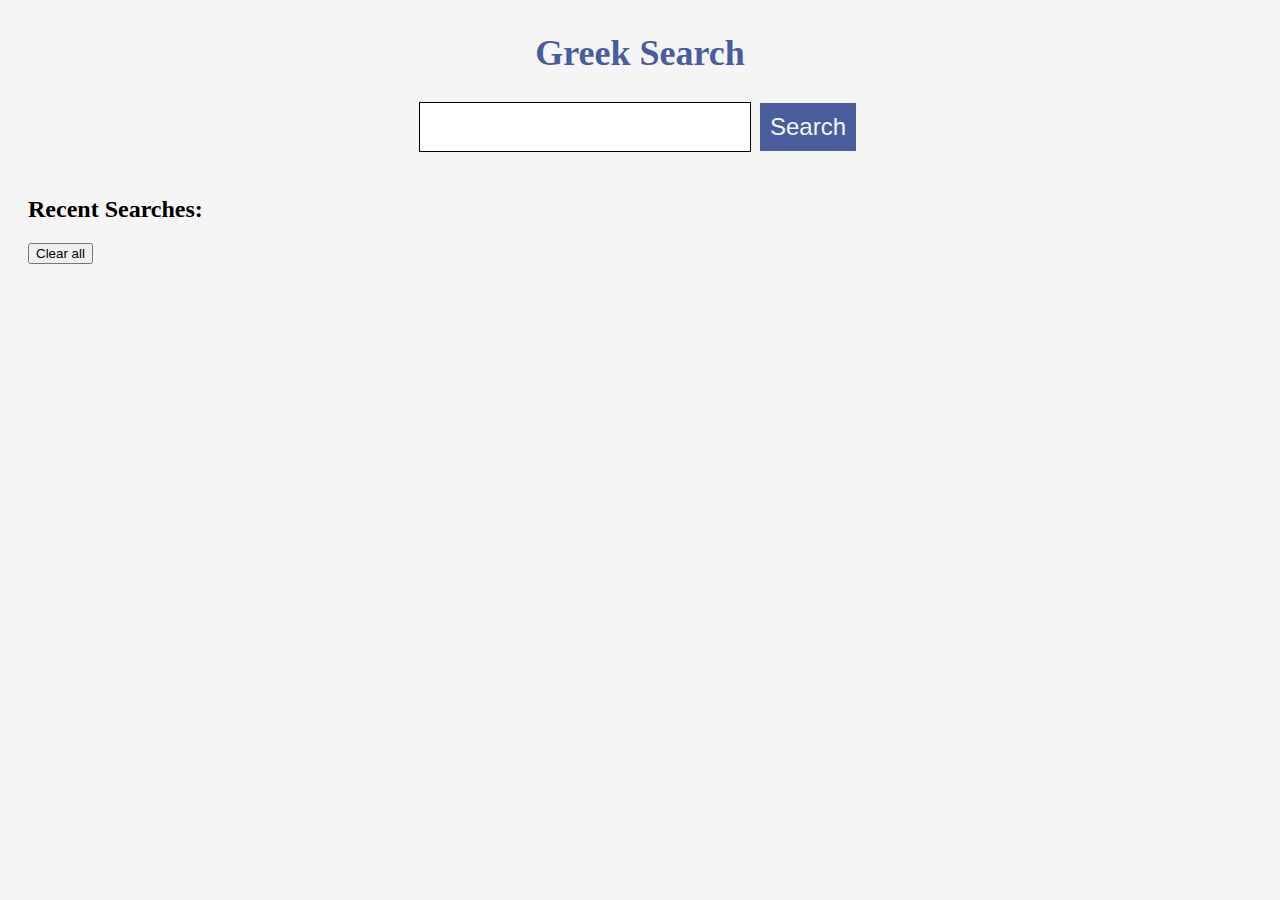
==== Greek.html @ 0d8a714b "Initial Commit" ====
<!DOCTYPE HTML>

<html>

<head>
    <link rel="icon"
        href="[data-uri]" />
    <title>Greek Search</title>
</head>
<style>
    :root {
        /* --primary: rgb(65, 118, 65); */
        --primary: rgb(73, 93, 158);
        --secondary: rgb(245, 245, 245);
    }

    body {
        background: var(--secondary);
    }

    h1 {
        color: var(--primary);
        font-size: 36px;
    }

    .recent-container {
        padding: 20px;
    }

    li {
        margin: 5px;
        padding: 5px;
    }
    li > button {
        background: none;
        border: none;
        margin: 10px;
        cursor: pointer;
    }

    .search-container {
        display: flex;
        align-items: center;
        flex-direction: column;
    }

    form {
        display: flex;
    }

    .input-container {
        display: flex;
        flex-direction: column;
    }

    .input-container::after {
        width: 0%;
        height: 2px;
        background: var(--primary);
        transition: 300ms;
        content: "";
    }

    .input-container:hover::after,
    .input-container.conplete::after {
        width: 100%;
    }

    input, button.submit {
        font-size: 24px;
    }

    input[type="text"] {
        display: border-box;
        padding: 10px;
        border: none;
        outline: none;
        border: solid 1px;
    }

    input[type="text"]:focus {
        border: solid 2px var(--primary);
    }

    input[type="submit"], button.submit {
        padding: 10px;
        border: none;
        background-color: var(--primary);
        color: var(--secondary);
        cursor: pointer;
        margin: 5px;
    }

    input[type="submit"]:hover, button.submit:hover {
        filter: brightness(90%);
    }

    @media (max-width: 700px) {
        input {
            font-size: 18px;
        }

        form {
            flex-direction: column;
        }
    }
</style>

<body>
    <div class="search-container">
        <h1>
            Greek Search
        </h1>
        <!-- <form name="searchbox" class="searchbox" action="https://en.wiktionary.org/wiki/Special:Search" target="_blank">
            <input id="search-input" class="" name="search" type="text" autocomplete="off">
            <input type="submit" name="go" class="" value="Try exact match" onclick="logSearch(event)">
            <input type="submit" name="fulltext" class="" value="Full text search" onclick="logSearch(event)">
            <input type="button" name="test" class="" value="test text search" onclick="logSearch(event)">
        </form> -->
        <div search autocomplete="off"> 
            <input type="text" id="searchTerm" autocomplete="off" name="searchTerm"/>
            <button class="submit" onclick="Search(event)"> 
                Search
            </button>       
        </div>
    </div>
    

    <div class="recent-container" tyle="text-align:left;">
        <h2>Recent Searches:</h2>
        <ol id="history">
        </ol>
        <button onclick="clearAllHistory()">Clear all</button>
    </div>
</body>


<script>

    function Search(e){        

        var start="https://en.wiktionary.org/wiki/";
        var end="#AcientGreek";
        var searchTerm = document.getElementById("searchTerm").value;

        var link=start.concat(searchTerm, end);
        

        console.log(e, link);

        logSearch(e, link);

        window.open(link, '_blank');

    }

    class History {
        constructor(inputValue, urlValue) {
            this.input = inputValue;
            this.url = urlValue;
        }
    }

    function logSearch(e, link) {
        // Old code to use wiktionary form
        // let url = e.target.parentNode.action;
        // let type = e.target;
        // let input = document.getElementById("search-input").value;
        // console.log(url, type, input);
        // url = url + "?search=" + input + "&" + type.name + "=" + type.value.replace(/\s/g, '+') ;

        let url = link;
        let input = e.target.previousElementSibling.value;

        console.log(url);

        let history = JSON.parse(localStorage.getItem("searchHistory"));

        let repeat = false;

        // First one
        if (!history) { history = [new History(input, url)]; }

        else {
            // check if it's a repeat
            for (const record of history) {
                if (record.input == input) { repeat = true; break }
            }
            // It it's not, add it to the list
            if (!repeat) { history.push(new History(input, url)); }

            // Otherwise move it to the top
            else { 
                let index = history.length - history.findIndex(x => x.input == input) - 1;
                history = clearHistoryByIndex(index);
                history.push(new History(input, url));
            }
        }

        if (history.length > 10) { history.shift(); }

        localStorage.setItem("searchHistory", JSON.stringify(history));

        showHistory();
    }

    function showHistory() {
        let list = document.getElementById("history");
        let listDisplay = "";

        let records = JSON.parse(localStorage.getItem("searchHistory")) ? JSON.parse(localStorage.getItem("searchHistory")).reverse() : [];
        let l = records.length;

        for (let i = 0; i < l; i++) {
            let record = records[i];
            listDisplay += "<li><a target='_blank' href='" + record.url + "'>" + record.input + "</a><button id='Clear:" + i + "' value='" + i +
                "' onclick='clearHistoryByEvent(event)'>X</button></li>";
        }

        list.innerHTML = listDisplay;
    }

    function clearHistoryByEvent(e) {
        let index = e.target.value;

        clearHistoryByIndex(index);
    }

    function clearHistoryByIndex(index) {
        index = index.toString();
        let history = JSON.parse(localStorage.getItem("searchHistory"));
        let target = document.getElementById("Clear:" + index);

        history.splice(history.length - index - 1, 1);

        localStorage.setItem("searchHistory", JSON.stringify(history));

        target.parentNode.style.display = 'none'; 
        
        return history;
    }

    function clearAllHistory() {
        localStorage.removeItem("searchHistory");
        for (const listItem of document.getElementById("history").childNodes) {
            listItem.style.display = 'none';
        }
    }

    (screenload = () => {showHistory()})();




</script>



</html>
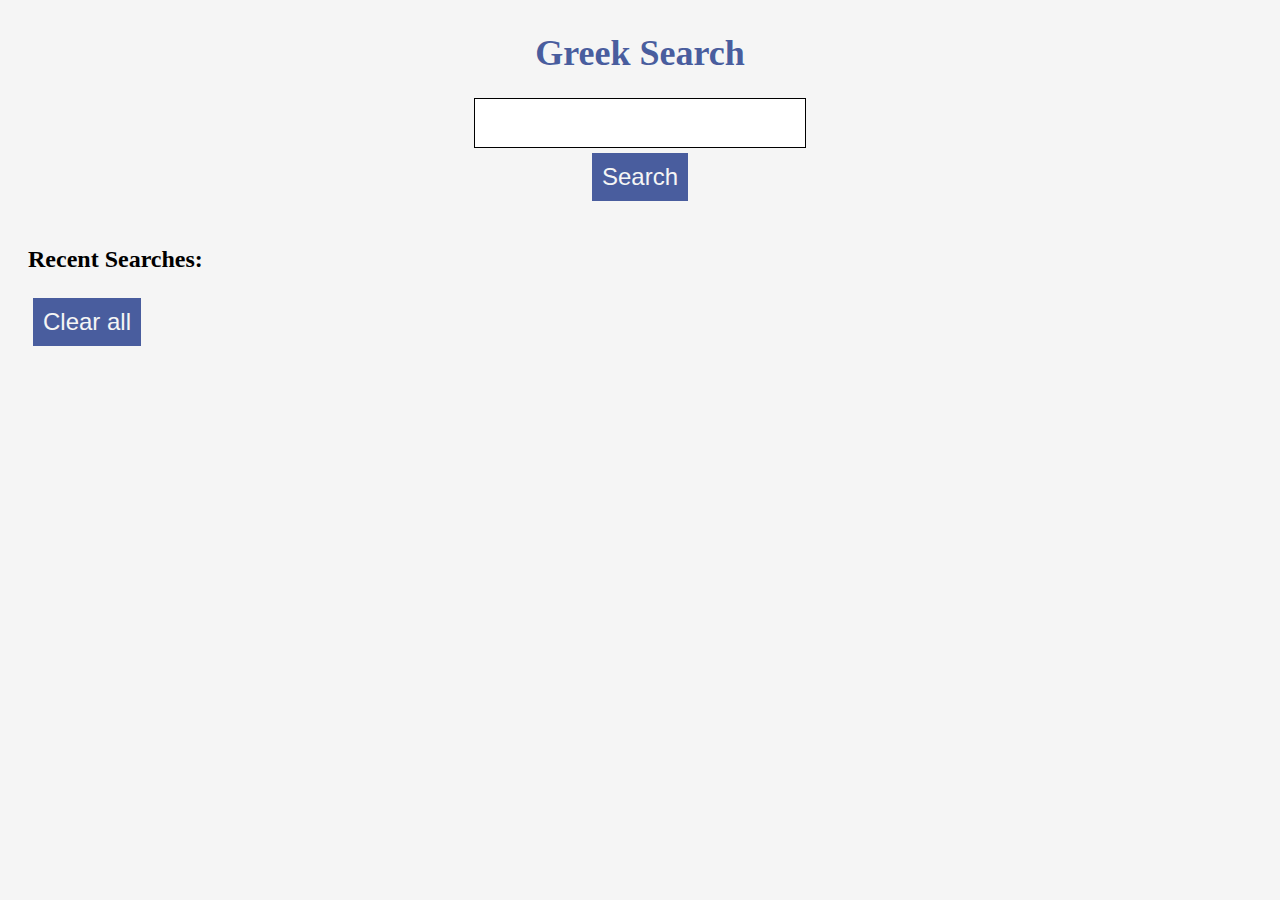
==== commit 648a980e: "Inital Commit" ====
--- a/Greek.html
+++ b/Greek.html
@@ -2,107 +2,19 @@
 
 <html>
 
-<head>
+<head>    
     <link rel="icon"
         href="[data-uri]" />
     <title>Greek Search</title>
+    <meta name="viewport" 
+          content="width=device-width, initial-scale=1">
+    <link rel="stylesheet" href="./style.css">
+    <script src="./search.js"></script>
 </head>
 <style>
     :root {
-        /* --primary: rgb(65, 118, 65); */
         --primary: rgb(73, 93, 158);
         --secondary: rgb(245, 245, 245);
-    }
-
-    body {
-        background: var(--secondary);
-    }
-
-    h1 {
-        color: var(--primary);
-        font-size: 36px;
-    }
-
-    .recent-container {
-        padding: 20px;
-    }
-
-    li {
-        margin: 5px;
-        padding: 5px;
-    }
-    li > button {
-        background: none;
-        border: none;
-        margin: 10px;
-        cursor: pointer;
-    }
-
-    .search-container {
-        display: flex;
-        align-items: center;
-        flex-direction: column;
-    }
-
-    form {
-        display: flex;
-    }
-
-    .input-container {
-        display: flex;
-        flex-direction: column;
-    }
-
-    .input-container::after {
-        width: 0%;
-        height: 2px;
-        background: var(--primary);
-        transition: 300ms;
-        content: "";
-    }
-
-    .input-container:hover::after,
-    .input-container.conplete::after {
-        width: 100%;
-    }
-
-    input, button.submit {
-        font-size: 24px;
-    }
-
-    input[type="text"] {
-        display: border-box;
-        padding: 10px;
-        border: none;
-        outline: none;
-        border: solid 1px;
-    }
-
-    input[type="text"]:focus {
-        border: solid 2px var(--primary);
-    }
-
-    input[type="submit"], button.submit {
-        padding: 10px;
-        border: none;
-        background-color: var(--primary);
-        color: var(--secondary);
-        cursor: pointer;
-        margin: 5px;
-    }
-
-    input[type="submit"]:hover, button.submit:hover {
-        filter: brightness(90%);
-    }
-
-    @media (max-width: 700px) {
-        input {
-            font-size: 18px;
-        }
-
-        form {
-            flex-direction: column;
-        }
     }
 </style>
 
@@ -117,12 +29,10 @@
             <input type="submit" name="fulltext" class="" value="Full text search" onclick="logSearch(event)">
             <input type="button" name="test" class="" value="test text search" onclick="logSearch(event)">
         </form> -->
-        <div search autocomplete="off"> 
-            <input type="text" id="searchTerm" autocomplete="off" name="searchTerm"/>
-            <button class="submit" onclick="Search(event)"> 
-                Search
-            </button>       
-        </div>
+        <input type="text" id="searchTerm" autocomplete="off" name="searchTerm"/>
+        <button class="submit" onclick="Search(event, 'Ancient_Greek')"> 
+            Search
+        </button>       
     </div>
     
 
@@ -130,130 +40,14 @@
         <h2>Recent Searches:</h2>
         <ol id="history">
         </ol>
-        <button onclick="clearAllHistory()">Clear all</button>
+        <button onclick="clearAllHistory('Ancient_Greek')" class="submit">Clear all</button>
     </div>
 </body>
 
 
+
 <script>
-
-    function Search(e){        
-
-        var start="https://en.wiktionary.org/wiki/";
-        var end="#AcientGreek";
-        var searchTerm = document.getElementById("searchTerm").value;
-
-        var link=start.concat(searchTerm, end);
-        
-
-        console.log(e, link);
-
-        logSearch(e, link);
-
-        window.open(link, '_blank');
-
-    }
-
-    class History {
-        constructor(inputValue, urlValue) {
-            this.input = inputValue;
-            this.url = urlValue;
-        }
-    }
-
-    function logSearch(e, link) {
-        // Old code to use wiktionary form
-        // let url = e.target.parentNode.action;
-        // let type = e.target;
-        // let input = document.getElementById("search-input").value;
-        // console.log(url, type, input);
-        // url = url + "?search=" + input + "&" + type.name + "=" + type.value.replace(/\s/g, '+') ;
-
-        let url = link;
-        let input = e.target.previousElementSibling.value;
-
-        console.log(url);
-
-        let history = JSON.parse(localStorage.getItem("searchHistory"));
-
-        let repeat = false;
-
-        // First one
-        if (!history) { history = [new History(input, url)]; }
-
-        else {
-            // check if it's a repeat
-            for (const record of history) {
-                if (record.input == input) { repeat = true; break }
-            }
-            // It it's not, add it to the list
-            if (!repeat) { history.push(new History(input, url)); }
-
-            // Otherwise move it to the top
-            else { 
-                let index = history.length - history.findIndex(x => x.input == input) - 1;
-                history = clearHistoryByIndex(index);
-                history.push(new History(input, url));
-            }
-        }
-
-        if (history.length > 10) { history.shift(); }
-
-        localStorage.setItem("searchHistory", JSON.stringify(history));
-
-        showHistory();
-    }
-
-    function showHistory() {
-        let list = document.getElementById("history");
-        let listDisplay = "";
-
-        let records = JSON.parse(localStorage.getItem("searchHistory")) ? JSON.parse(localStorage.getItem("searchHistory")).reverse() : [];
-        let l = records.length;
-
-        for (let i = 0; i < l; i++) {
-            let record = records[i];
-            listDisplay += "<li><a target='_blank' href='" + record.url + "'>" + record.input + "</a><button id='Clear:" + i + "' value='" + i +
-                "' onclick='clearHistoryByEvent(event)'>X</button></li>";
-        }
-
-        list.innerHTML = listDisplay;
-    }
-
-    function clearHistoryByEvent(e) {
-        let index = e.target.value;
-
-        clearHistoryByIndex(index);
-    }
-
-    function clearHistoryByIndex(index) {
-        index = index.toString();
-        let history = JSON.parse(localStorage.getItem("searchHistory"));
-        let target = document.getElementById("Clear:" + index);
-
-        history.splice(history.length - index - 1, 1);
-
-        localStorage.setItem("searchHistory", JSON.stringify(history));
-
-        target.parentNode.style.display = 'none'; 
-        
-        return history;
-    }
-
-    function clearAllHistory() {
-        localStorage.removeItem("searchHistory");
-        for (const listItem of document.getElementById("history").childNodes) {
-            listItem.style.display = 'none';
-        }
-    }
-
-    (screenload = () => {showHistory()})();
-
-
-
-
+    (screenload = () => { showHistory('Ancient_Greek') })();
 </script>
 
-
-
 </html>--- a/style.css
+++ b/style.css
@@ -0,0 +1,108 @@
+:root {
+    /* --primary: rgb(65, 118, 65); */
+    --primary: rgb(158, 73, 73);
+    /* --primary: rgb(73, 93, 158); */
+    --secondary: rgb(245, 245, 245);
+}
+
+body {
+    background: var(--secondary);
+}
+
+h1 {
+    color: var(--primary);
+    font-size: 36px;
+}
+
+.recent-container {
+    padding: 20px;
+}
+
+li {
+    margin: 5px;
+    padding: 5px;
+}
+
+li>button {
+    background: none;
+    border: none;
+    margin: 10px;
+    cursor: pointer;
+}
+
+.search-container {
+    display: flex;
+    align-items: center;
+    flex-direction: column;
+    justify-content: center;
+}
+
+form {
+    display: flex;
+}
+
+.input-container {
+    display: flex;
+    flex-direction: column;
+}
+
+.input-container::after {
+    width: 0%;
+    height: 2px;
+    background: var(--primary);
+    transition: 300ms;
+    content: "";
+}
+
+.input-container:hover::after,
+.input-container.conplete::after {
+    width: 100%;
+}
+
+input,
+button.submit {
+    font-size: 24px;
+}
+
+input[type="text"] {
+    display: border-box;
+    padding: 10px;
+    border: none;
+    outline: none;
+    border: solid 1px;
+}
+
+input[type="text"]:focus {
+    border: solid 2px var(--primary);
+}
+
+input[type="submit"],
+button.submit {
+    padding: 10px;
+    border: none;
+    background-color: var(--primary);
+    color: var(--secondary);
+    cursor: pointer;
+    margin: 5px;
+}
+
+input[type="submit"]:hover,
+button.submit:hover {
+    filter: brightness(90%);
+}
+
+#switch-language {
+    position: absolute;
+    top: 5px;
+    right: 5px;
+}
+
+@media (max-width: 700px) {
+    input {
+        font-size: 18px;
+    }
+
+    form {
+        flex-direction: column;
+    }
+}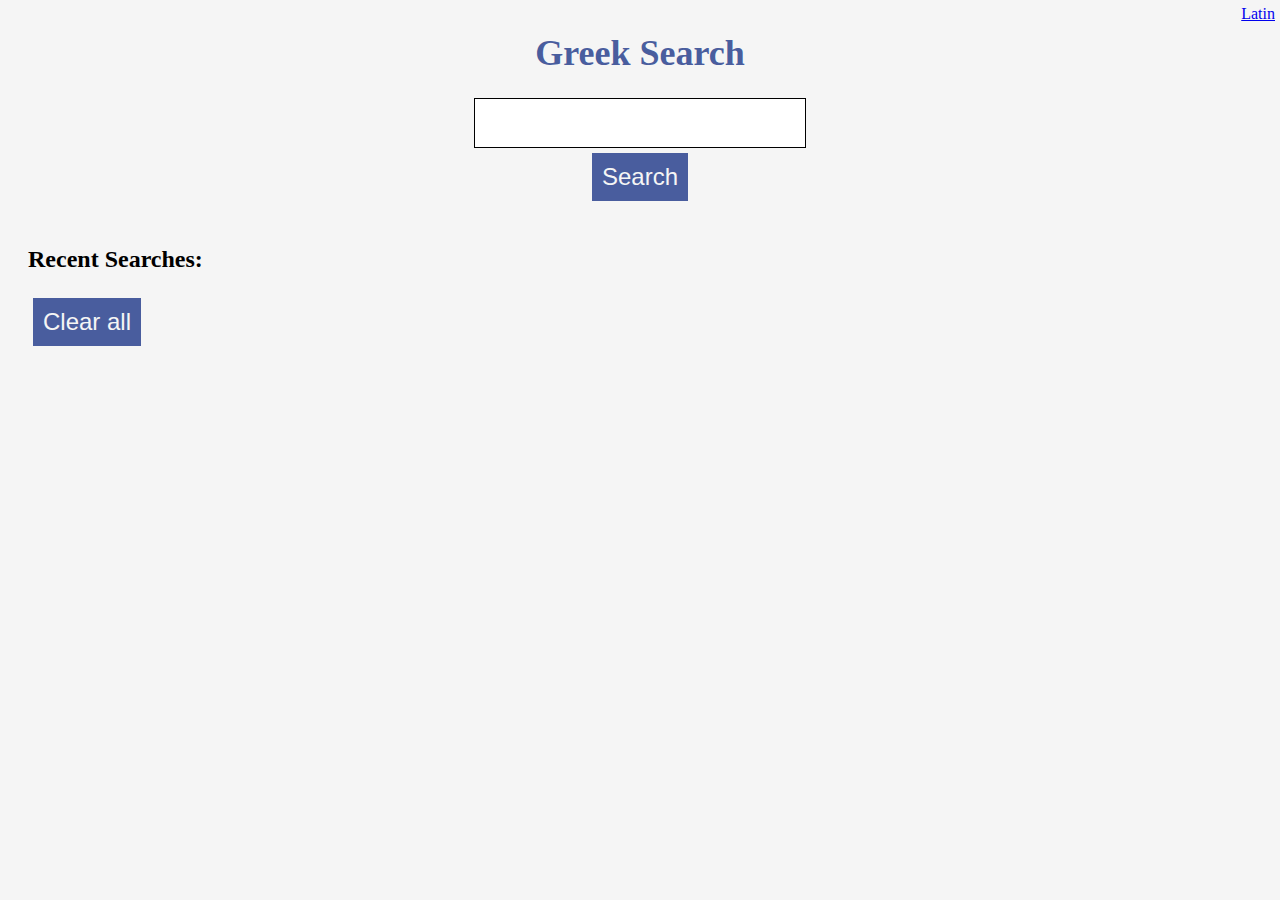
==== commit 637054c9: "Adding link between pages" ====
--- a/Greek.html
+++ b/Greek.html
@@ -19,6 +19,7 @@
 </style>
 
 <body>
+    <a href="./Latin.html" id="switch-language">Latin</a>
     <div class="search-container">
         <h1>
             Greek Search
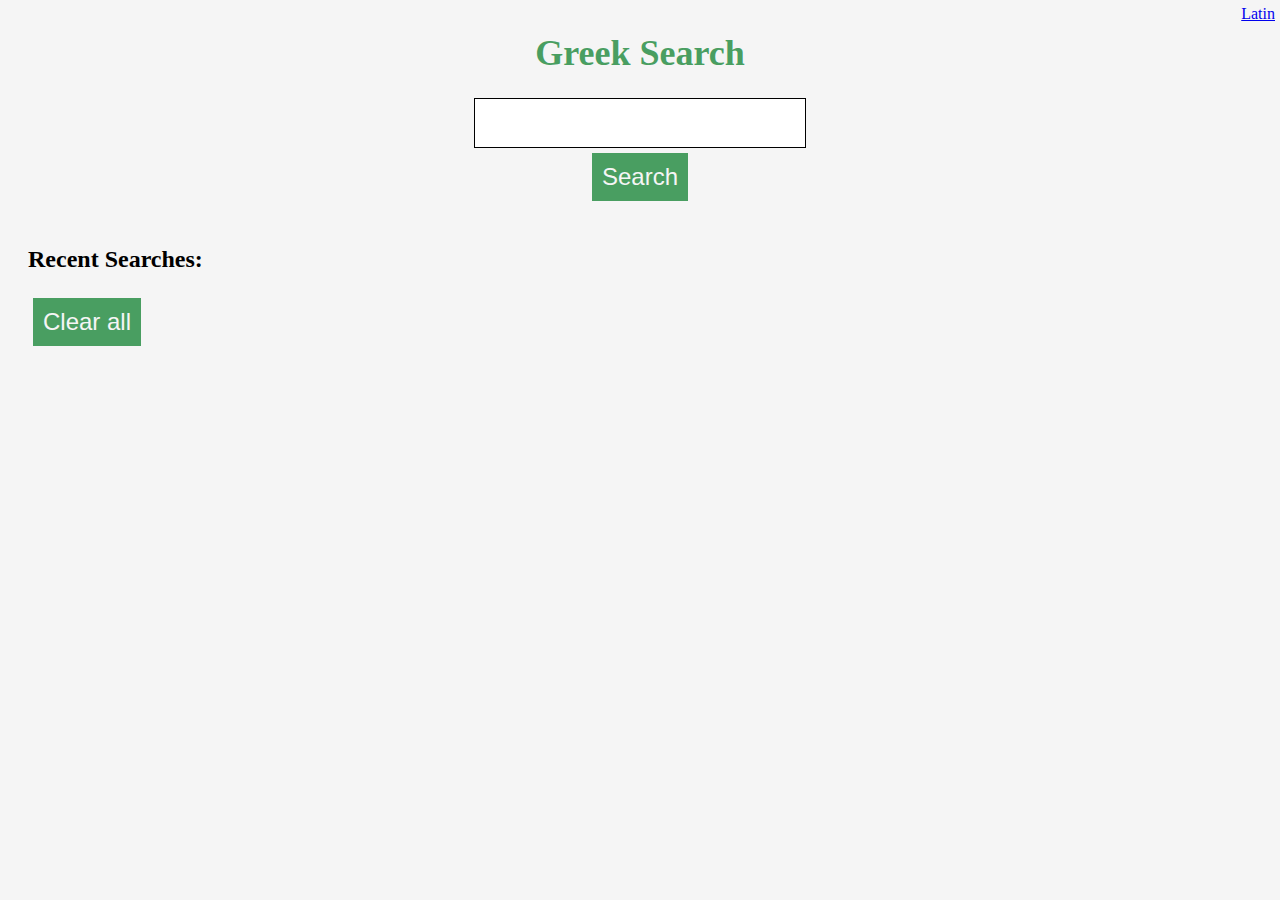
==== commit fa742f6e: "Allowing submit with enter key" ====
--- a/Greek.html
+++ b/Greek.html
@@ -13,7 +13,7 @@
 </head>
 <style>
     :root {
-        --primary: rgb(73, 93, 158);
+        --primary: rgb(73, 158, 97);
         --secondary: rgb(245, 245, 245);
     }
 </style>
@@ -31,7 +31,7 @@
             <input type="button" name="test" class="" value="test text search" onclick="logSearch(event)">
         </form> -->
         <input type="text" id="searchTerm" autocomplete="off" name="searchTerm"/>
-        <button class="submit" onclick="Search(event, 'Ancient_Greek')"> 
+        <button id="submit" class="submit" onclick="Search(event, 'Ancient_Greek')"> 
             Search
         </button>       
     </div>
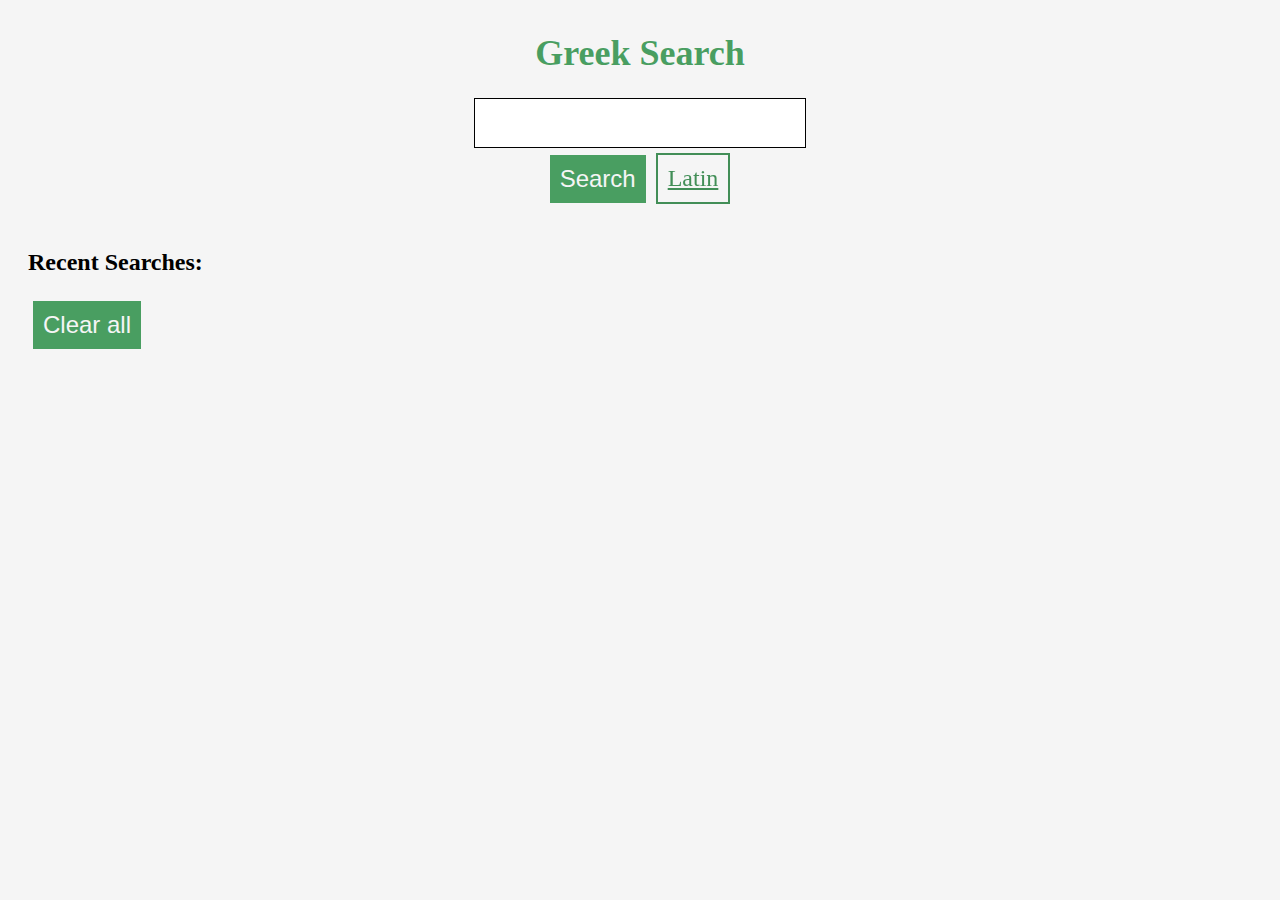
==== commit c31f761f: "Moving Language toggle to be next to search to make it easier to switch on mobile devices" ====
--- a/Greek.html
+++ b/Greek.html
@@ -19,7 +19,6 @@
 </style>
 
 <body>
-    <a href="./Latin.html" id="switch-language">Latin</a>
     <div class="search-container">
         <h1>
             Greek Search
@@ -30,10 +29,14 @@
             <input type="submit" name="fulltext" class="" value="Full text search" onclick="logSearch(event)">
             <input type="button" name="test" class="" value="test text search" onclick="logSearch(event)">
         </form> -->
+        
         <input type="text" id="searchTerm" autocomplete="off" name="searchTerm"/>
-        <button id="submit" class="submit" onclick="Search(event, 'Ancient_Greek')"> 
-            Search
-        </button>       
+        <div class="button-container">
+            <button id="submit" class="submit" onclick="Search(event, 'Ancient_Greek')"> 
+                Search
+            </button>  
+            <a class="submit secondary" href="./Latin.html" id="switch-language">Latin</a>
+        </div>     
     </div>
     
 
--- a/style.css
+++ b/style.css
@@ -41,6 +41,12 @@
     display: flex;
 }
 
+.button-container {
+    display: flex;
+    align-items: center;
+    justify-content: center;
+}
+
 .input-container {
     display: flex;
     flex-direction: column;
@@ -60,6 +66,7 @@
 }
 
 input,
+a.submit,
 button.submit {
     font-size: 24px;
 }
@@ -77,6 +84,7 @@
 }
 
 input[type="submit"],
+a.submit,
 button.submit {
     padding: 10px;
     border: none;
@@ -87,14 +95,21 @@
 }
 
 input[type="submit"]:hover,
+a.submit,
 button.submit:hover {
     filter: brightness(90%);
 }
 
 #switch-language {
-    position: absolute;
-    top: 5px;
-    right: 5px;
+    /* position: absolute; */
+    /* top: 5px;
+    right: 5px; */
+}
+
+.secondary {
+    background-color: transparent !important; 
+    color: var(--primary) !important;
+    border: solid 2px var(--primary) !important;
 }
 
 @media (max-width: 700px) {
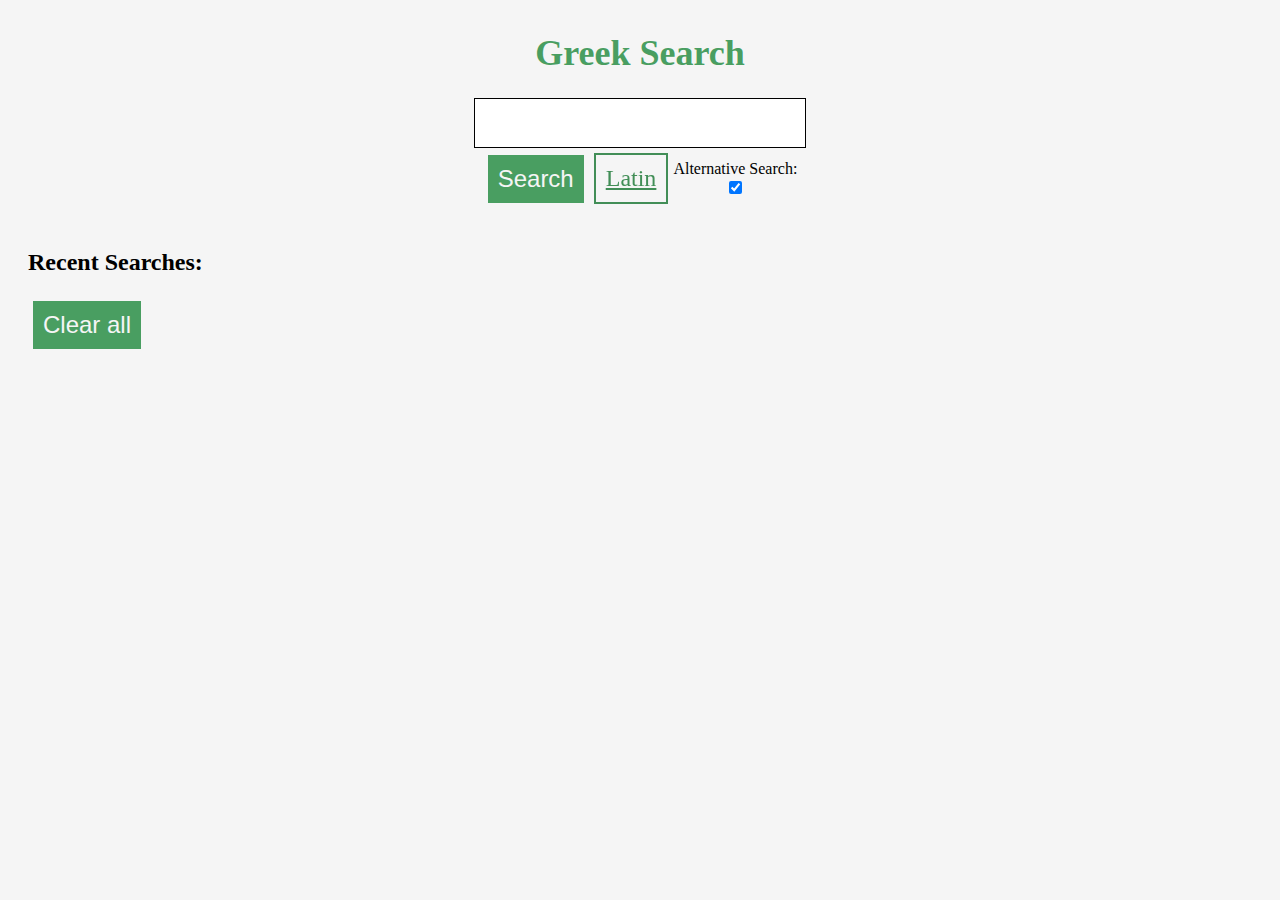
==== commit 3a06f5c1: "Adding an alternative site to search on" ====
--- a/Greek.html
+++ b/Greek.html
@@ -36,6 +36,11 @@
                 Search
             </button>  
             <a class="submit secondary" href="./Latin.html" id="switch-language">Latin</a>
+            <span style="display: flex; flex-direction: column; align-items: center;">
+                <labe for="alternate-search">Alternative Search:</labe>
+                <input name="alternate-search" id="alternate-search" type="checkbox" checked>
+            </span>
+            
         </div>     
     </div>
     
